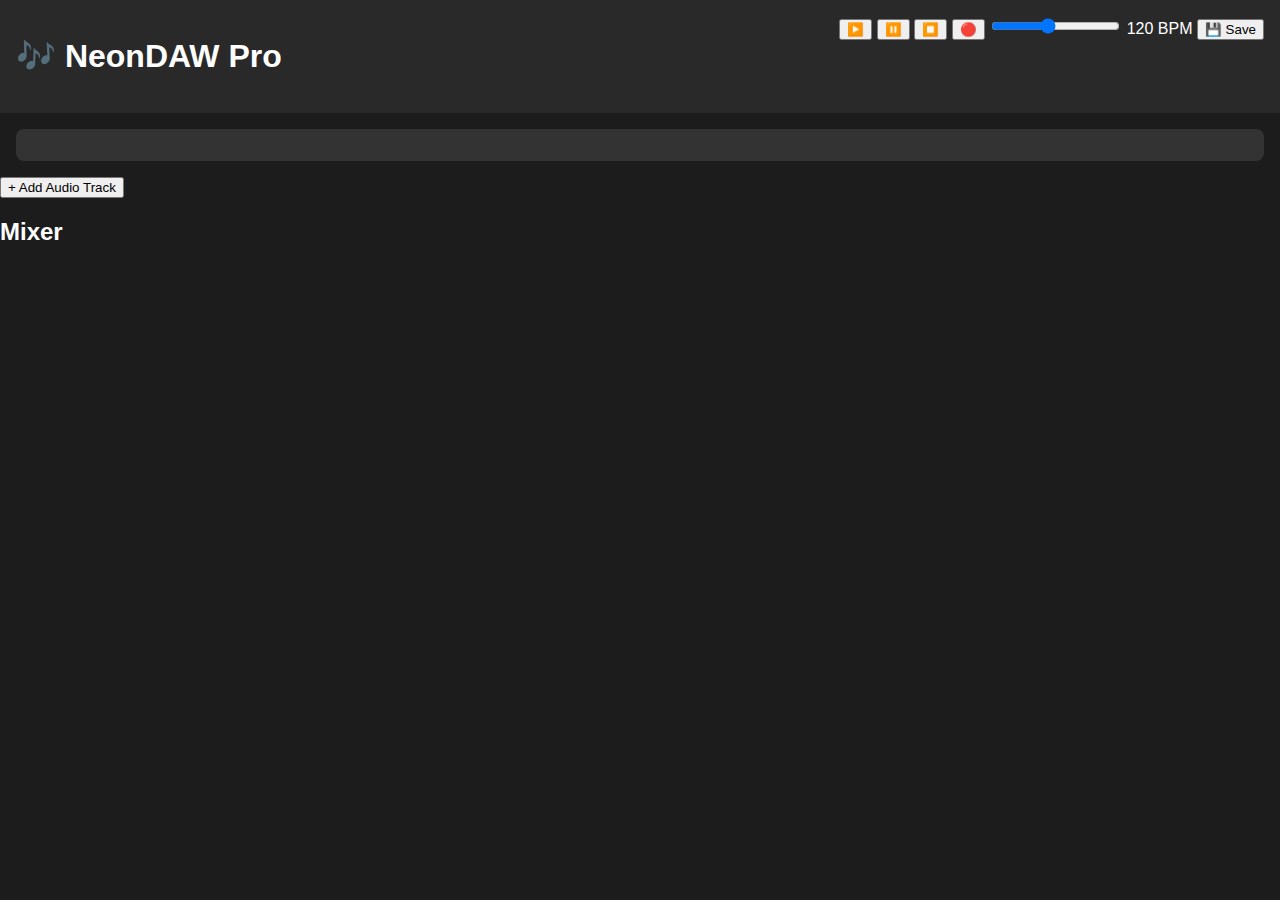
==== index.html @ ada131ad "Create index.html" ====
<!DOCTYPE html>
<html lang="en">
<head>
  <meta charset="UTF-8" />
  <meta name="viewport" content="width=device-width, initial-scale=1.0" />
  <title>NeonDAW Pro</title>
  <link rel="stylesheet" href="style.css" />
</head>
<body>
  <div id="app">
    <header class="top-bar">
      <h1>🎶 NeonDAW Pro</h1>
      <div class="controls">
        <button id="play">▶️</button>
        <button id="pause">⏸️</button>
        <button id="stop">⏹️</button>
        <button id="record">🔴</button>
        <input type="range" id="tempo-slider" min="60" max="200" value="120" />
        <span id="tempo-display">120 BPM</span>
        <button id="save-project">💾 Save</button>
      </div>
    </header>

    <main>
      <section id="timeline"></section>
      <section id="tracks"></section>
      <button id="add-track">+ Add Audio Track</button>
    </main>

    <aside id="mixer">
      <h2>Mixer</h2>
      <div id="mixer-channels"></div>
    </aside>
  </div>

  <script type="module" src="main.js"></script>
</body>
</html>
---- style.css ----
body {
  margin: 0;
  font-family: Arial, sans-serif;
  background: #1c1c1c;
  color: white;
}

.top-bar {
  display: flex;
  justify-content: space-between;
  padding: 1rem;
  background: #292929;
}

.transport-controls button {
  margin-right: 0.5rem;
}

#timeline, .track-area, .mixer {
  padding: 1rem;
  margin: 1rem;
  background: #333;
  border-radius: 8px;
}

.track {
  background: #444;
  padding: 0.5rem;
  margin: 0.5rem 0;
  border-left: 4px solid #0ff;
}
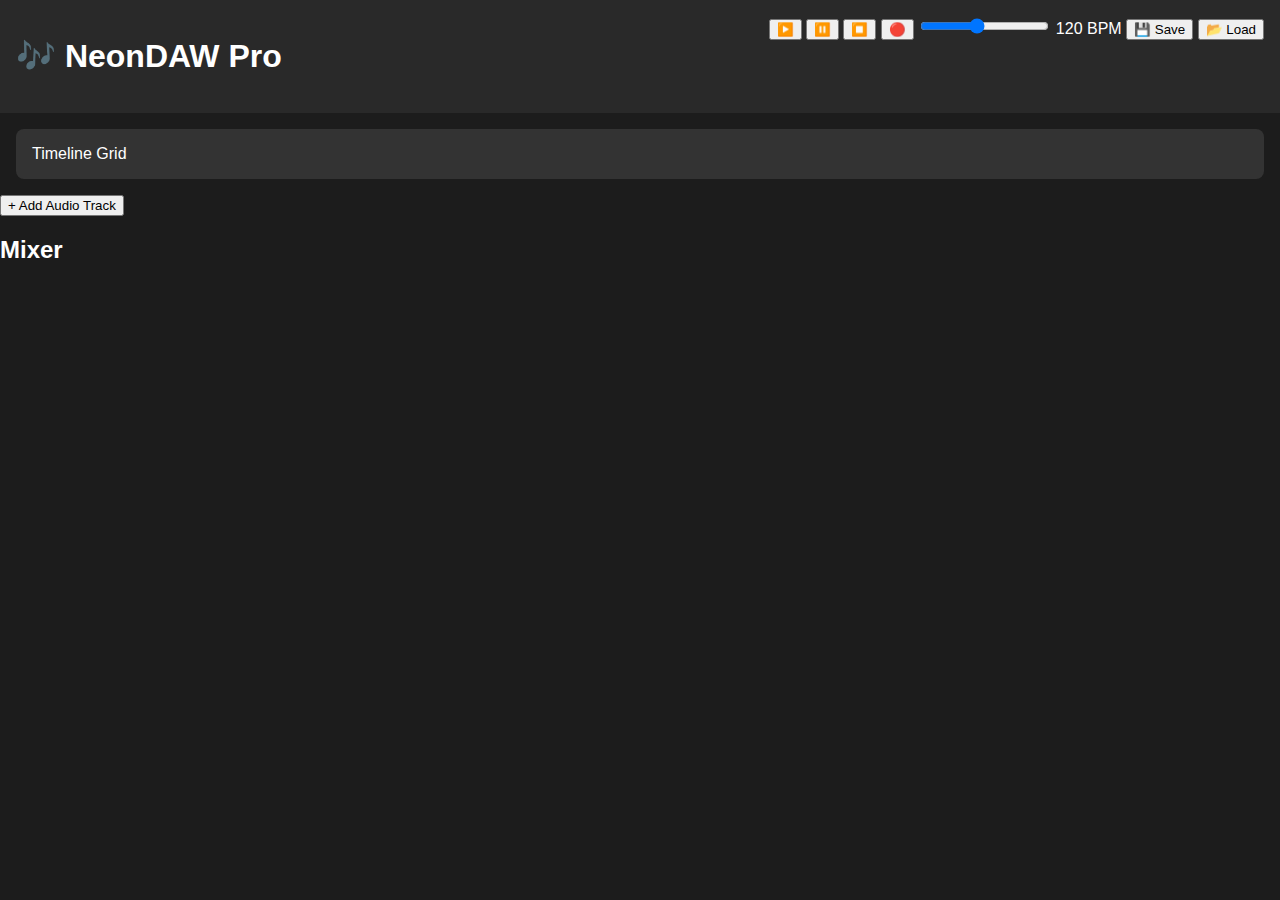
==== commit ff91799c: "Update index.html" ====
--- a/index.html
+++ b/index.html
@@ -18,11 +18,12 @@
         <input type="range" id="tempo-slider" min="60" max="200" value="120" />
         <span id="tempo-display">120 BPM</span>
         <button id="save-project">💾 Save</button>
+        <button id="load-project">📂 Load</button>
       </div>
     </header>
 
     <main>
-      <section id="timeline"></section>
+      <section id="timeline">Timeline Grid</section>
       <section id="tracks"></section>
       <button id="add-track">+ Add Audio Track</button>
     </main>
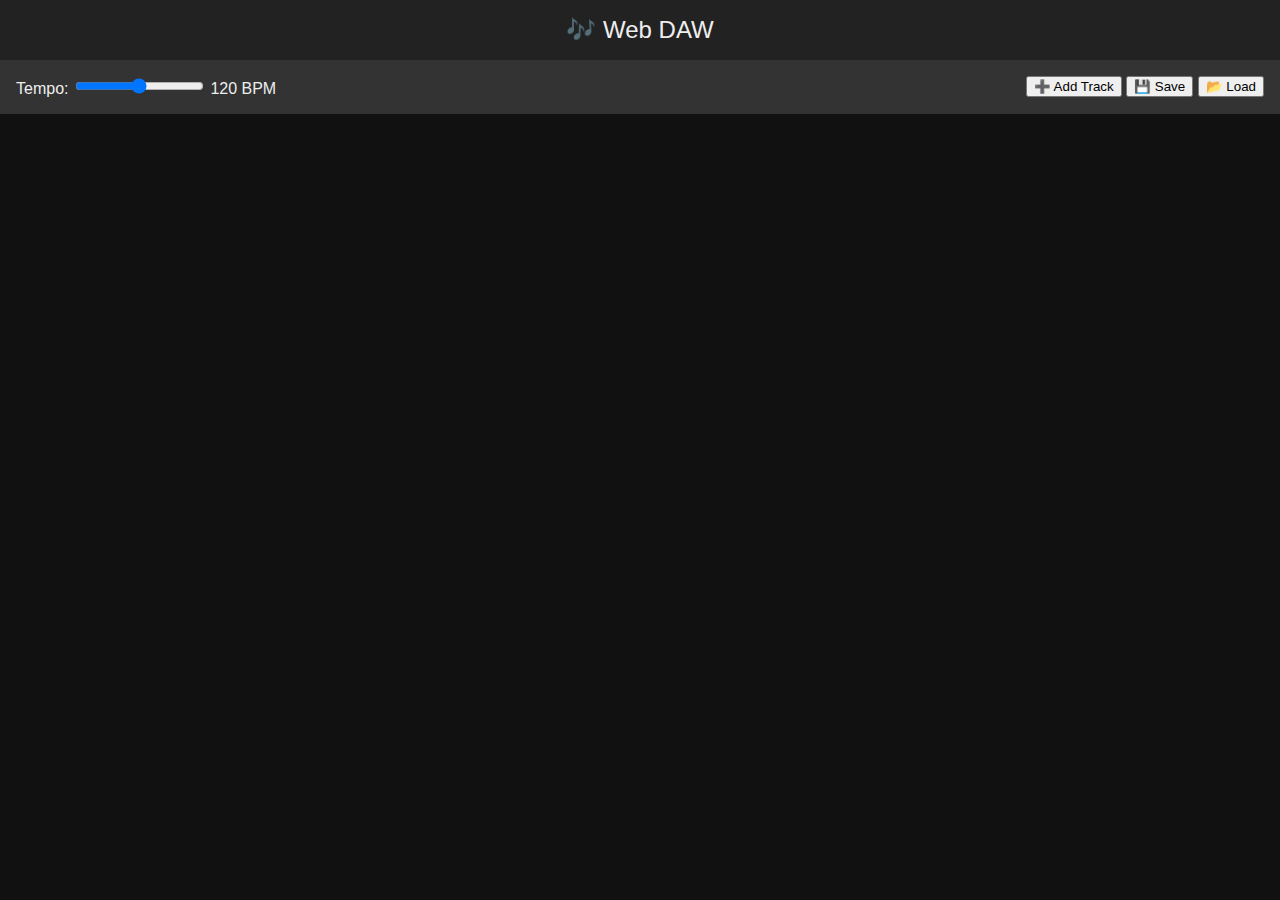
==== commit 0730805e: "Update index.html" ====
--- a/index.html
+++ b/index.html
@@ -3,37 +3,151 @@
 <head>
   <meta charset="UTF-8" />
   <meta name="viewport" content="width=device-width, initial-scale=1.0" />
-  <title>NeonDAW Pro</title>
-  <link rel="stylesheet" href="style.css" />
+  <title>Mini Web DAW</title>
+  <style>
+    body { font-family: sans-serif; margin: 0; padding: 0; background: #111; color: #eee; }
+    header { background: #222; padding: 1rem; text-align: center; font-size: 1.5rem; }
+    #controls { display: flex; justify-content: space-between; padding: 1rem; background: #333; }
+    #tracks { padding: 1rem; }
+    .track { background: #1a1a1a; border-radius: 8px; padding: 1rem; margin-bottom: 1rem; }
+    .track-controls { margin-top: 0.5rem; }
+    .waveform { background: #000; display: block; margin-top: 0.5rem; border: 1px solid #444; }
+  </style>
 </head>
 <body>
-  <div id="app">
-    <header class="top-bar">
-      <h1>🎶 NeonDAW Pro</h1>
-      <div class="controls">
-        <button id="play">▶️</button>
-        <button id="pause">⏸️</button>
-        <button id="stop">⏹️</button>
-        <button id="record">🔴</button>
-        <input type="range" id="tempo-slider" min="60" max="200" value="120" />
-        <span id="tempo-display">120 BPM</span>
-        <button id="save-project">💾 Save</button>
-        <button id="load-project">📂 Load</button>
-      </div>
-    </header>
+  <header>🎶 Web DAW</header>
+  <section id="controls">
+    <div>
+      <label for="tempo-slider">Tempo: </label>
+      <input type="range" id="tempo-slider" min="60" max="180" value="120" />
+      <span id="tempo-display">120 BPM</span>
+    </div>
+    <div>
+      <button id="add-track-btn">➕ Add Track</button>
+      <button onclick="saveProject()">💾 Save</button>
+      <button onclick="loadProject()">📂 Load</button>
+    </div>
+  </section>
+  <section id="tracks"></section>
 
-    <main>
-      <section id="timeline">Timeline Grid</section>
-      <section id="tracks"></section>
-      <button id="add-track">+ Add Audio Track</button>
-    </main>
+  <script>
+    const audioCtx = new (window.AudioContext || window.webkitAudioContext)();
+    const mixer = [];
 
-    <aside id="mixer">
-      <h2>Mixer</h2>
-      <div id="mixer-channels"></div>
-    </aside>
-  </div>
+    function getAudioContext() { return audioCtx; }
+    function getTrackNodes() { return mixer; }
 
-  <script type="module" src="main.js"></script>
+    function updateTempoDisplay(bpm) {
+      document.getElementById('tempo-display').textContent = `${bpm} BPM`;
+    }
+
+    document.getElementById('tempo-slider').addEventListener('input', (e) => {
+      updateTempoDisplay(e.target.value);
+    });
+
+    function drawWaveform(canvas, audioBuffer) {
+      const ctx = canvas.getContext('2d');
+      const { width, height } = canvas;
+      const data = audioBuffer.getChannelData(0);
+      const step = Math.ceil(data.length / width);
+      const amp = height / 2;
+
+      ctx.clearRect(0, 0, width, height);
+      ctx.fillStyle = '#222';
+      ctx.fillRect(0, 0, width, height);
+      ctx.strokeStyle = '#4caf50';
+      ctx.beginPath();
+
+      for (let i = 0; i < width; i++) {
+        const min = Math.min(...data.slice(i * step, (i + 1) * step));
+        const max = Math.max(...data.slice(i * step, (i + 1) * step));
+        ctx.moveTo(i, (1 + min) * amp);
+        ctx.lineTo(i, (1 + max) * amp);
+      }
+
+      ctx.stroke();
+    }
+
+    async function loadAndRenderAudio(file, canvas) {
+      const arrayBuffer = await file.arrayBuffer();
+      const audioBuffer = await audioCtx.decodeAudioData(arrayBuffer);
+      drawWaveform(canvas, audioBuffer);
+      const source = audioCtx.createBufferSource();
+      const gainNode = mixer.at(-1);
+      source.buffer = audioBuffer;
+      source.connect(gainNode);
+      source.start(0);
+    }
+
+    function createTrackElement() {
+      const track = document.createElement('div');
+      track.classList.add('track');
+
+      const label = document.createElement('span');
+      label.textContent = `Audio Track`;
+
+      const canvas = document.createElement('canvas');
+      canvas.classList.add('waveform');
+      canvas.width = 300;
+      canvas.height = 100;
+
+      const fileInput = document.createElement('input');
+      fileInput.type = 'file';
+      fileInput.accept = 'audio/*';
+      fileInput.addEventListener('change', (e) => {
+        const file = e.target.files[0];
+        if (file) loadAndRenderAudio(file, canvas);
+      });
+
+      const controls = document.createElement('div');
+      controls.classList.add('track-controls');
+
+      const muteBtn = document.createElement('button');
+      muteBtn.textContent = 'Mute';
+      muteBtn.addEventListener('click', () => {
+        const gain = mixer.at(-1);
+        gain.gain.value = gain.gain.value === 0 ? 1 : 0;
+      });
+
+      const soloBtn = document.createElement('button');
+      soloBtn.textContent = 'Solo';
+      soloBtn.addEventListener('click', () => alert('Solo logic here'));
+
+      controls.appendChild(muteBtn);
+      controls.appendChild(soloBtn);
+
+      const gainNode = audioCtx.createGain();
+      gainNode.connect(audioCtx.destination);
+      mixer.push(gainNode);
+
+      track.appendChild(label);
+      track.appendChild(fileInput);
+      track.appendChild(canvas);
+      track.appendChild(controls);
+
+      return track;
+    }
+
+    document.getElementById('add-track-btn').addEventListener('click', () => {
+      document.getElementById('tracks').appendChild(createTrackElement());
+    });
+
+    function saveProject() {
+      const gains = document.querySelectorAll('.track');
+      const tempo = document.getElementById('tempo-slider').value;
+      const volumes = Array.from(gains).map((_, i) => mixer[i].gain.value);
+      localStorage.setItem('daw_project', JSON.stringify({ tempo, volumes }));
+      alert('🎉 Project saved!');
+    }
+
+    function loadProject() {
+      const saved = localStorage.getItem('daw_project');
+      if (!saved) return alert('❌ No saved project found');
+      const data = JSON.parse(saved);
+      document.getElementById('tempo-slider').value = data.tempo;
+      updateTempoDisplay(data.tempo);
+      alert('📂 Project loaded. Add tracks manually to resync visuals.');
+    }
+  </script>
 </body>
 </html>
